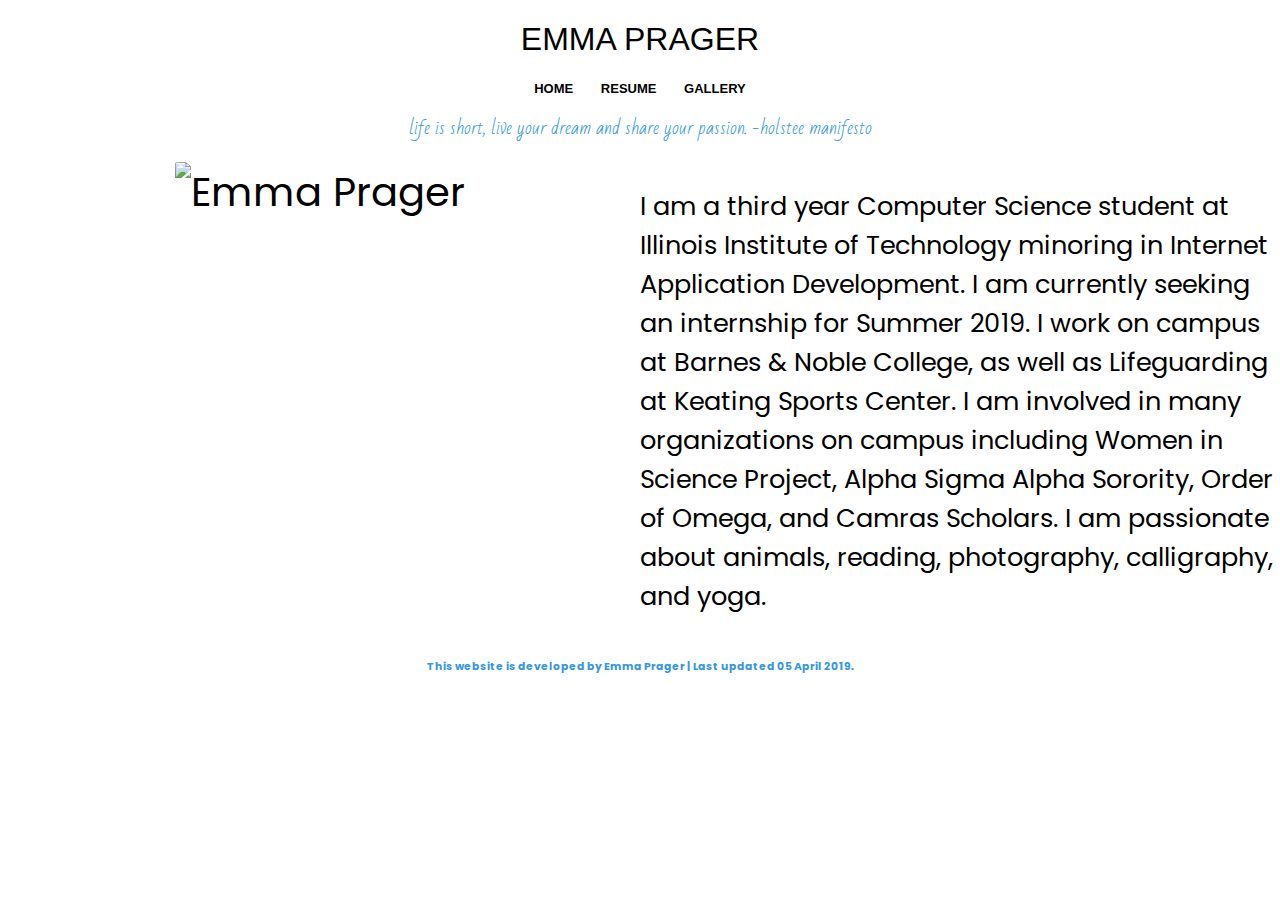
==== index.html @ ed0b5a12 "remove spaces around =" ====
<!DOCTYPE html>
<html lang="en">
  <head>
    <meta charset="UTF-8">
    <title>Emma Prager</title>
    <link rel="stylesheet" href="css/style.css">
		<link rel="stylesheet" type="text/css" href="css/normalize.css">
    <link rel="shortcut icon" href="images/icon.ico" type="image/ico" />
    <link href="https://fonts.googleapis.com/css?family=Bad+Script" rel="stylesheet"> 
    <link href="https://fonts.googleapis.com/css?family=Poppins:300" rel="stylesheet"> 
  </head>
  <body>
    <header>
      <h1>EMMA PRAGER</h1>
      <div class="navigation">
        <ul>
          <li><strong><a href="#">HOME</a></strong></li>
          <li><strong><a href="resume.html">RESUME</a></strong></li>
          <li><strong><a href="gallery.html">GALLERY</a></strong></li>
        </ul>
      </div>
      <div class="quote">
        life is short, live your dream and share your passion. -holstee manifesto <br />
      </div>
      <hr>
    </header>
    <div class="lefthalfcontent">
      <img src="images/welcome.jpg" id="welcome" alt="Emma Prager">
    </div>
    <div class="righthalfcontent">
      <p>I am a third year Computer Science student at Illinois Institute of Technology minoring in Internet Application Development.  I am currently seeking an internship for Summer 2019. I work on campus at Barnes & Noble College, as well as Lifeguarding at Keating Sports Center.  I am involved in many organizations on campus including Women in Science Project, Alpha Sigma Alpha Sorority, Order of Omega, and Camras Scholars.  I am passionate about animals, reading, photography, calligraphy, and yoga.</p>
    </div>
    <footer>
      <div class="footer">
        <h6>This website is developed by Emma Prager | Last updated 05 April 2019.</h6>
      </div>
    </footer>
  </body>
</html>
---- css/style.css ----
a:link, a:visited {
	color: black;
  text-decoration: none;
  padding: 1px 12px;
  text-align: center;
  display: inline-block;
}

a:hover, a:active {
  color:  #3498db ;
  text-decoration: none;
}

.quote{
	font-family:'Bad Script', cursive;
	font-size: large;
	color: #3498db;
  text-align: center;
}

h1 {
  text-align: center;
	font-family: Optima,Segoe,Segoe UI,Candara,Calibri,Arial,sans-serif; 
	font-weight: 300;
	font-size: x-large;
}

h2 {
  text-decoration: underline;
}

.navigation{
	font-family: Optima,Segoe,Segoe UI,Candara,Calibri,Arial,sans-serif;
	font-weight: 300;
  text-align: center;
  font-size: small;
}

.lefthalfcontent{
  width: 50%;
  min-height: 100%;
	float: left;
	font-family:'Poppins', sans-serif; 
	text-align: right;
  font-size: 2.5em;
  text-align: center;
}

.righthalfcontent{
  width: 50%;
  min-height: 100%;
	float: right;
	font-size: 1.6em;
	font-family: 'Poppins', sans-serif;  
	text-align: left;
}

.resume{
  width: 50%;
  min-height: 100%;
	float: right;
	font-family: 'Poppins', sans-serif;  
	text-align: left;
}

img {
  max-width: 100%;
  height: auto;
  border-radius: 2%;
}

#welcome {
  width: 70%;
}

.footer{
	clear: both;
	color:  #3498db;
	text-align: center;
  font-family: 'Poppins', sans-serif; 
  height: 50px;
	line-height: 50px;
}

.navigation ul {
  list-style-type: none;
  padding: 0;
  overflow: hidden;
}

.navigation ul li {
  display:inline;
}

hr { 
  border: 0; 
  height: 1px; 
  background-image: -webkit-linear-gradient(left, #f0f0f0, #8c8b8b, #f0f0f0);
  background-image: -moz-linear-gradient(left, #f0f0f0, #8c8b8b, #f0f0f0);
  background-image: -ms-linear-gradient(left, #f0f0f0, #8c8b8b, #f0f0f0);
  background-image: -o-linear-gradient(left, #f0f0f0, #8c8b8b, #f0f0f0); 
}

video {
  max-width: 100%;
  height: auto;
}

.gallery {
  display: block;
  margin-left: auto;
  margin-right: auto;
  text-align: center;
  width: 50%;
  height: auto;
  color: white;
}

.polaroid {
	border-radius: 5px;
  background-color:   #808b96;
  padding: 20px;
  font-family:'Poppins', sans-serif;
  margin-bottom: 20px;
}

.icons {
  width: 50%;
  height: auto;
  margin-left: auto;
  margin-right: auto;
  margin-bottom: 20px;
}
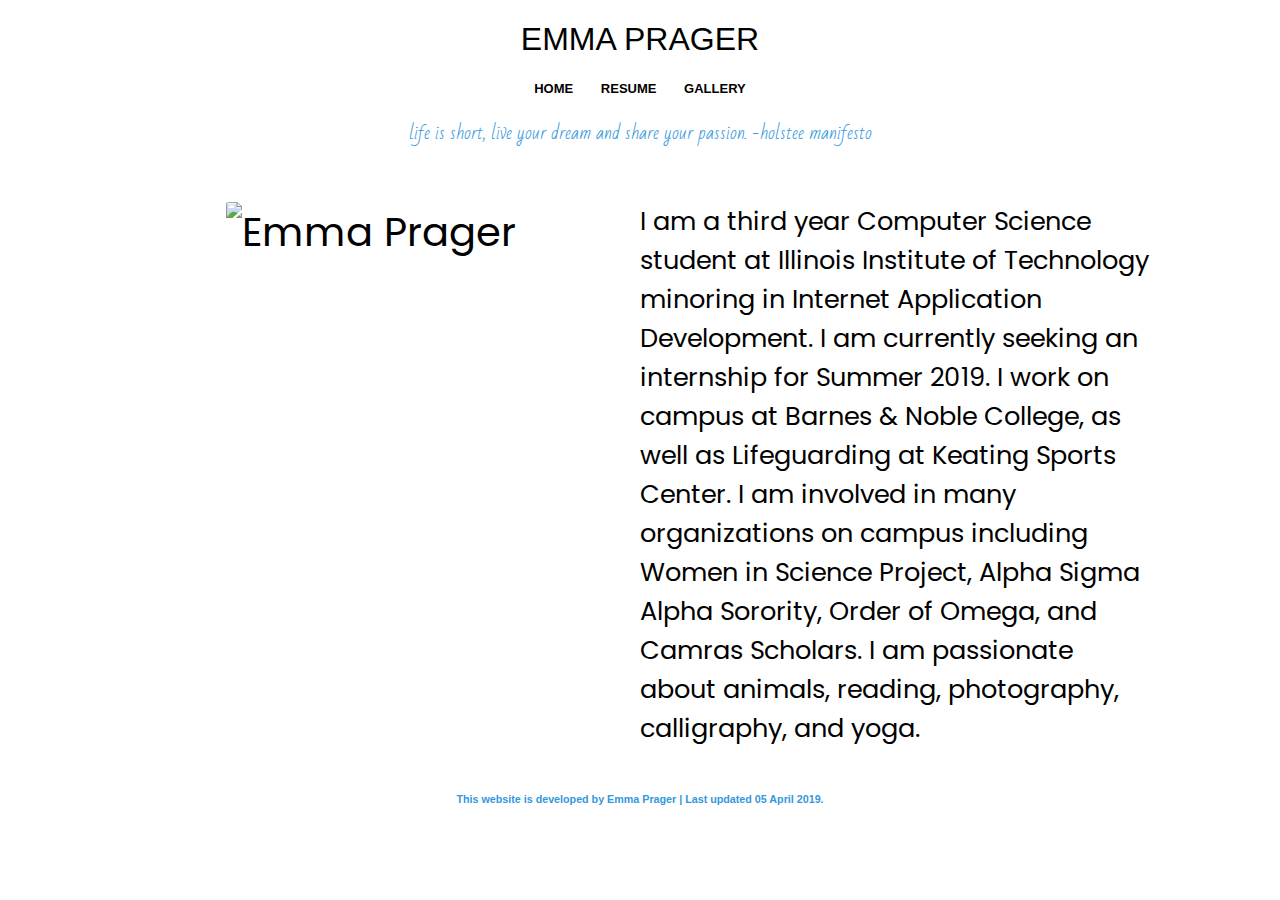
==== commit 1f7355a7: "change sections and divs" ====
--- a/index.html
+++ b/index.html
@@ -20,7 +20,7 @@
         </ul>
       </div>
       <div class="quote">
-        life is short, live your dream and share your passion. -holstee manifesto <br />
+        <p>life is short, live your dream and share your passion. -holstee manifesto</p>
       </div>
       <hr>
     </header>
@@ -31,9 +31,9 @@
       <p>I am a third year Computer Science student at Illinois Institute of Technology minoring in Internet Application Development.  I am currently seeking an internship for Summer 2019. I work on campus at Barnes & Noble College, as well as Lifeguarding at Keating Sports Center.  I am involved in many organizations on campus including Women in Science Project, Alpha Sigma Alpha Sorority, Order of Omega, and Camras Scholars.  I am passionate about animals, reading, photography, calligraphy, and yoga.</p>
     </div>
     <footer>
-      <div class="footer">
+      <section class="footer">
         <h6>This website is developed by Emma Prager | Last updated 05 April 2019.</h6>
-      </div>
+      </section>
     </footer>
   </body>
 </html>--- a/css/style.css
+++ b/css/style.css
@@ -22,7 +22,7 @@
   text-align: center;
 	font-family: Optima,Segoe,Segoe UI,Candara,Calibri,Arial,sans-serif; 
 	font-weight: 300;
-	font-size: x-large;
+  font-size: x-large;
 }
 
 h2 {
@@ -37,30 +37,38 @@
 }
 
 .lefthalfcontent{
-  width: 50%;
+  width: 38%;
   min-height: 100%;
-	float: left;
+  float: left;
+  position: relative;
 	font-family:'Poppins', sans-serif; 
 	text-align: right;
   font-size: 2.5em;
   text-align: center;
+  margin-left: 10%;
+  margin-right: 2%;
+  padding-top: 2%;
 }
 
 .righthalfcontent{
-  width: 50%;
+  width: 40%;
   min-height: 100%;
-	float: right;
+  float: right;
+  position: relative;
 	font-size: 1.6em;
 	font-family: 'Poppins', sans-serif;  
-	text-align: left;
+  text-align: left;
+  margin-right: 10%;
 }
 
 .resume{
-  width: 50%;
+  width: 40%;
   min-height: 100%;
-	float: right;
+  float: right;
+  position: relative;
 	font-family: 'Poppins', sans-serif;  
-	text-align: left;
+  text-align: left;
+  margin-right: 10%;
 }
 
 img {
@@ -77,9 +85,10 @@
 	clear: both;
 	color:  #3498db;
 	text-align: center;
-  font-family: 'Poppins', sans-serif; 
+  font-family: Optima,Segoe,Segoe UI,Candara,Calibri,Arial,sans-serif;
   height: 50px;
-	line-height: 50px;
+  line-height: 50px;
+  position: relative;
 }
 
 .navigation ul {
@@ -111,14 +120,15 @@
   margin-left: auto;
   margin-right: auto;
   text-align: center;
-  width: 50%;
+  width: 65%;
   height: auto;
   color: white;
+  position: relative;
 }
 
 .polaroid {
-	border-radius: 5px;
-  background-color:   #808b96;
+	border-radius: 2px;
+  background-color: black;
   padding: 20px;
   font-family:'Poppins', sans-serif;
   margin-bottom: 20px;
@@ -130,4 +140,8 @@
   margin-left: auto;
   margin-right: auto;
   margin-bottom: 20px;
+}
+
+#welcome {
+  width: 100%;
 }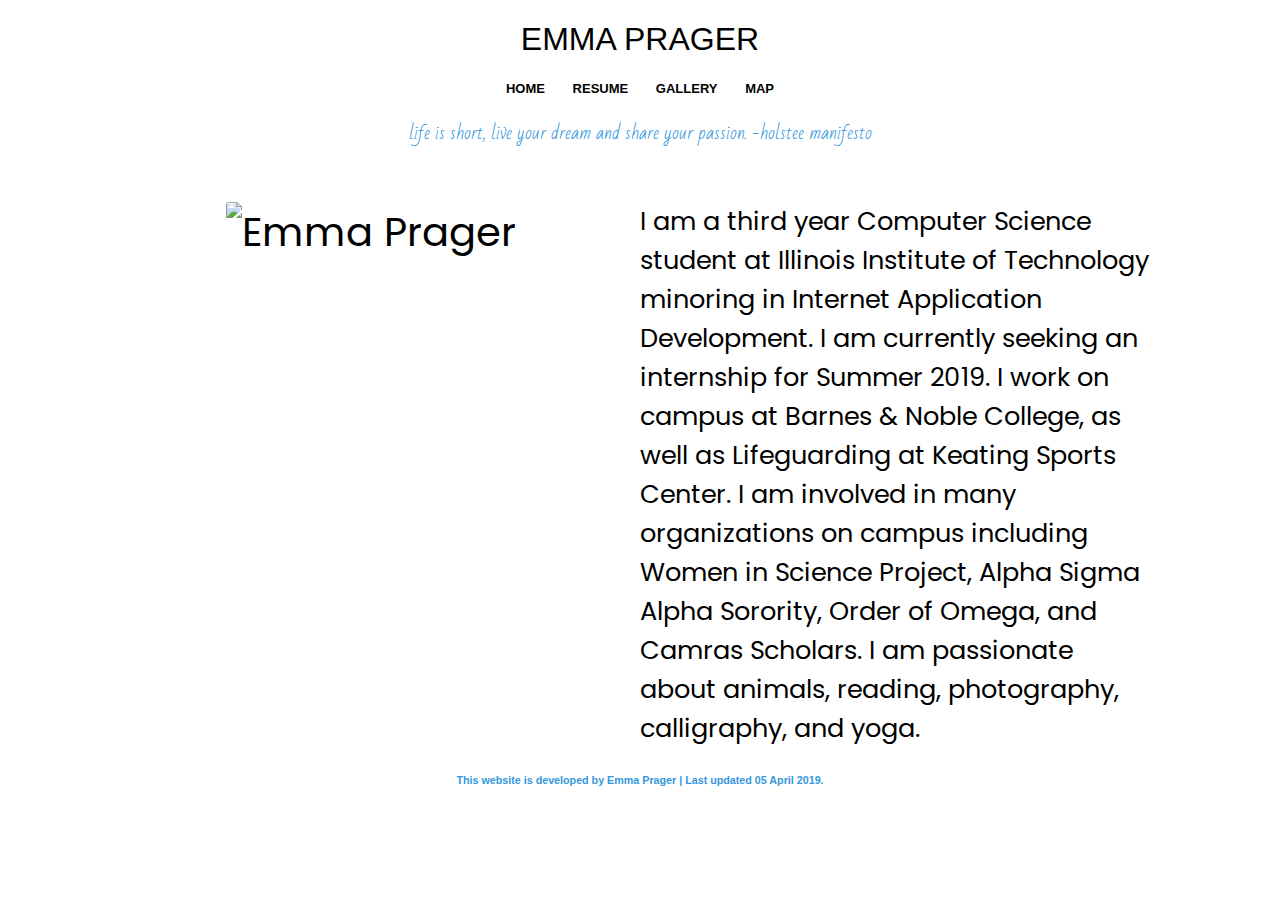
==== commit 652ea9db: "Create mobile.css" ====
--- a/index.html
+++ b/index.html
@@ -4,6 +4,7 @@
     <meta charset="UTF-8">
     <title>Emma Prager</title>
     <link rel="stylesheet" href="css/style.css">
+    <link rel="stylesheet" href="css/mobile.css">
 		<link rel="stylesheet" type="text/css" href="css/normalize.css">
     <link rel="shortcut icon" href="images/icon.ico" type="image/ico" />
     <link href="https://fonts.googleapis.com/css?family=Bad+Script" rel="stylesheet"> 
@@ -17,6 +18,7 @@
           <li><strong><a href="#">HOME</a></strong></li>
           <li><strong><a href="resume.html">RESUME</a></strong></li>
           <li><strong><a href="gallery.html">GALLERY</a></strong></li>
+          <li><strong><a href="map.html">MAP</a></strong></li>
         </ul>
       </div>
       <div class="quote">
--- a/css/style.css
+++ b/css/style.css
@@ -71,6 +71,17 @@
   margin-right: 10%;
 }
 
+.map {
+  display: block;
+  margin-left: auto;
+  margin-right: auto;
+  text-align: center;
+  width: 65%;
+  height: auto;
+  position: relative;
+  min-height: 100%;
+}
+
 img {
   max-width: 100%;
   height: auto;
@@ -86,8 +97,6 @@
 	color:  #3498db;
 	text-align: center;
   font-family: Optima,Segoe,Segoe UI,Candara,Calibri,Arial,sans-serif;
-  height: 50px;
-  line-height: 50px;
   position: relative;
 }
 
--- a/css/mobile.css
+++ b/css/mobile.css
@@ -0,0 +1,24 @@
+@media only screen and (max-width: 600px) {
+  .quote {
+    font-size: 80%;
+  }
+
+  .lefthalfcontent {
+    width: 90%;
+    margin-left: 5%;
+    margin-right: 5%;
+    text-align: center;
+  }
+
+  .righthalfcontent {
+    width: 90%;
+    margin-left: 5%;
+    margin-right: 5%;
+    text-align: center;
+    font-size: 100%;
+  }
+
+  .footer{
+    overflow: wrap;
+  }
+}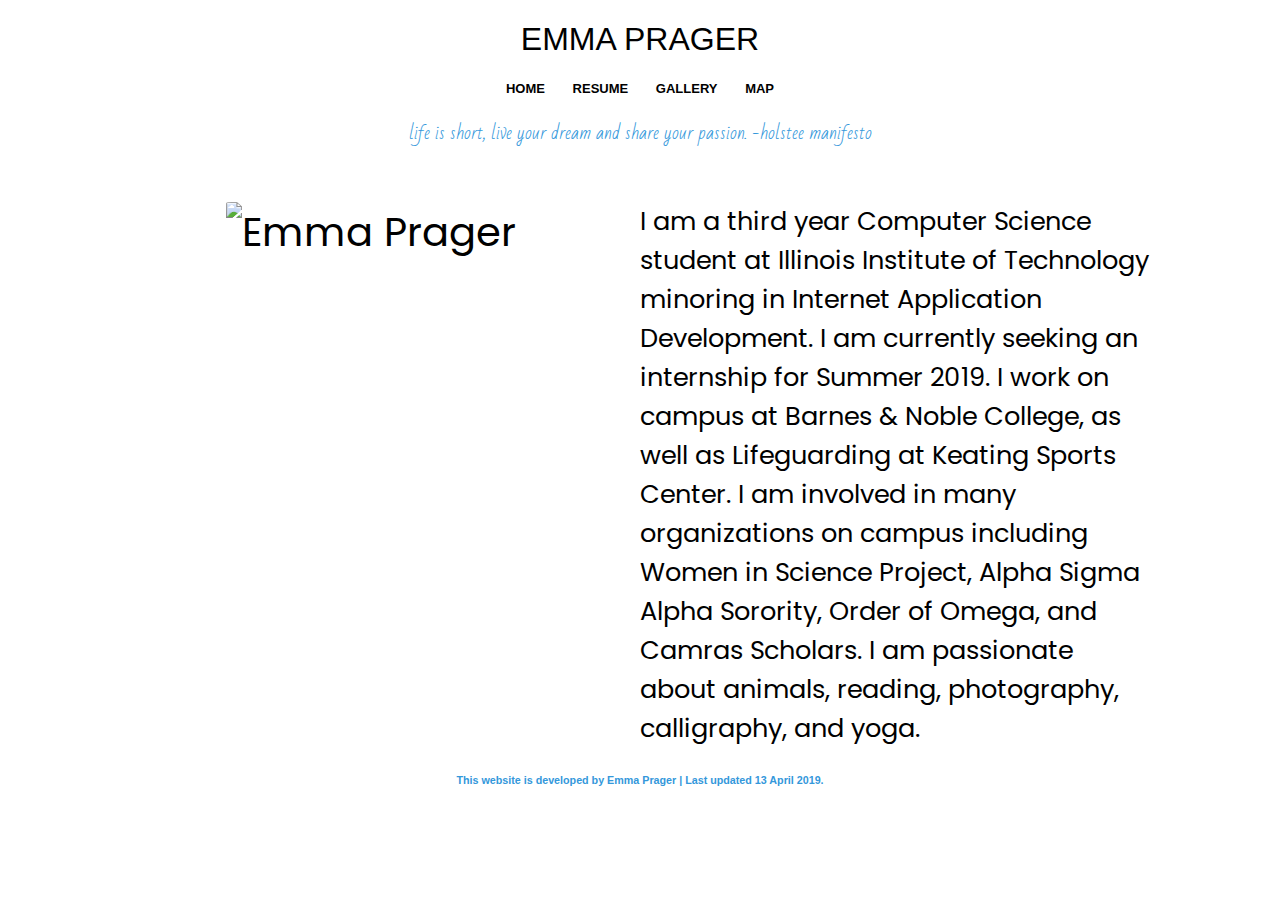
==== commit 39841fc6: "CSS validation & Update date" ====
--- a/index.html
+++ b/index.html
@@ -34,7 +34,7 @@
     </div>
     <footer>
       <section class="footer">
-        <h6>This website is developed by Emma Prager | Last updated 05 April 2019.</h6>
+        <h6>This website is developed by Emma Prager | Last updated 13 April 2019.</h6>
       </section>
     </footer>
   </body>
--- a/css/style.css
+++ b/css/style.css
@@ -71,15 +71,14 @@
   margin-right: 10%;
 }
 
-.map {
-  display: block;
-  margin-left: auto;
-  margin-right: auto;
-  text-align: center;
-  width: 65%;
-  height: auto;
-  position: relative;
-  min-height: 100%;
+.map #map {
+  height: 100%;
+}
+
+.map html, body {
+  height: 100%;
+  margin: 0;
+  padding: 0;
 }
 
 img {
--- a/css/mobile.css
+++ b/css/mobile.css
@@ -1,4 +1,4 @@
-@media only screen and (max-width: 600px) {
+@media only screen and (max-width: 400px) {
   .quote {
     font-size: 80%;
   }
@@ -18,7 +18,76 @@
     font-size: 100%;
   }
 
-  .footer{
-    overflow: wrap;
+  .icons {
+    display: none;
+  }
+
+  .resume {
+    width: 90%;
+    margin-left: 5%;
+    margin-right: 5%;
+    text-align: left;
+    font-size: 100%;
+  }
+
+  .gallery {
+    width: 90%;
+    margin-left: 5%;
+    margin-right: 5%;
+  }
+
+  .polaroid {
+    font-size: small;
+    border-radius: 4px;
+    padding: 10px;
+  }
+}
+
+@media only screen and (max-width: 800px) {
+  .quote {
+    font-size: 90%;
+  }
+
+  .lefthalfcontent {
+    width: 90%;
+    margin-left: 5%;
+    margin-right: 5%;
+    text-align: center;
+  }
+
+  .righthalfcontent {
+    width: 90%;
+    margin-left: 5%;
+    margin-right: 5%;
+    text-align: center;
+    font-size: 100%;
+  }
+
+  .icons {
+    display: none;
+  }
+
+  .resume {
+    width: 70%;
+    margin-left: 15%;
+    margin-right: 15%;
+    text-align: left;
+    font-size: 100%;
+  }
+
+  .gallery {
+    width: 90%;
+    margin-left: 5%;
+    margin-right: 5%;
+  }
+
+  .polaroid {
+    font-size: small;
+    border-radius: 4px;
+    padding: 10px;
+  }
+
+  #welcome {
+    width: 464px;
   }
 }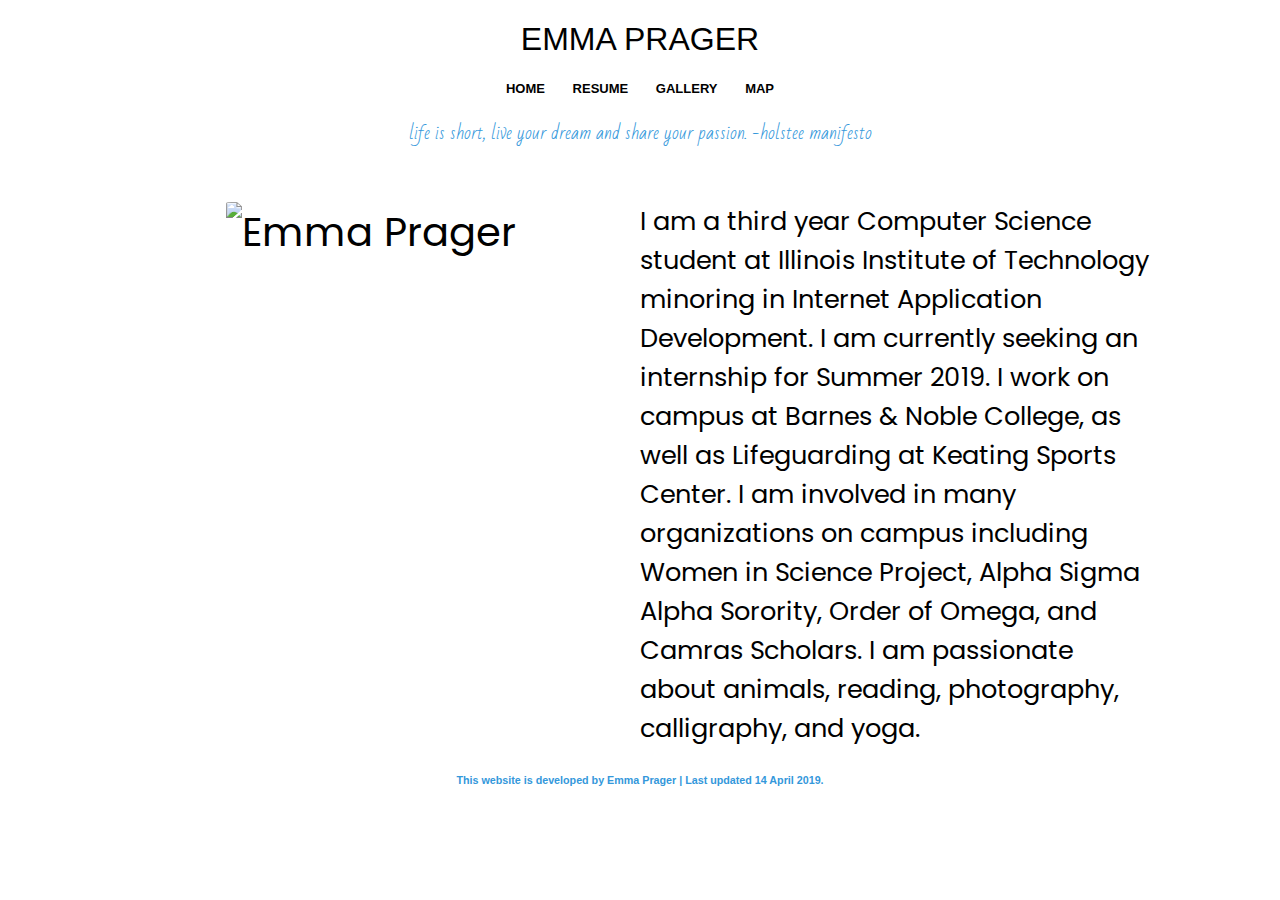
==== commit efa2c583: "Update script.js" ====
--- a/index.html
+++ b/index.html
@@ -3,6 +3,7 @@
   <head>
     <meta charset="UTF-8">
     <title>Emma Prager</title>
+    <script src="script.js"></script>
     <link rel="stylesheet" href="css/style.css">
     <link rel="stylesheet" href="css/mobile.css">
 		<link rel="stylesheet" type="text/css" href="css/normalize.css">
@@ -34,7 +35,7 @@
     </div>
     <footer>
       <section class="footer">
-        <h6>This website is developed by Emma Prager | Last updated 13 April 2019.</h6>
+        <h6>This website is developed by Emma Prager | Last updated 14 April 2019.</h6>
       </section>
     </footer>
   </body>
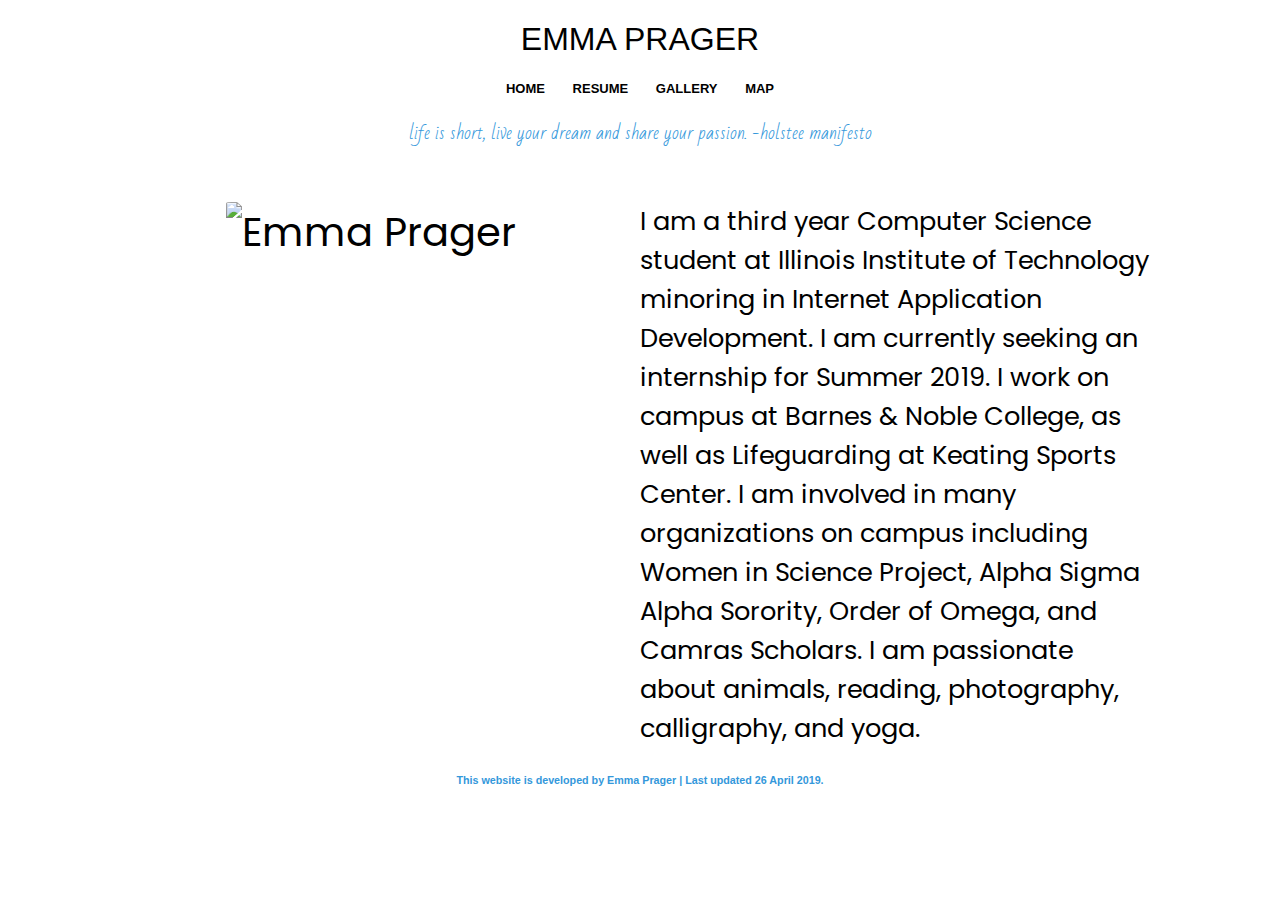
==== commit 4f8241d9: "Update date in footer" ====
--- a/index.html
+++ b/index.html
@@ -35,7 +35,7 @@
     </div>
     <footer>
       <section class="footer">
-        <h6>This website is developed by Emma Prager | Last updated 14 April 2019.</h6>
+        <h6>This website is developed by Emma Prager | Last updated 26 April 2019.</h6>
       </section>
     </footer>
   </body>
--- a/css/style.css
+++ b/css/style.css
@@ -152,4 +152,113 @@
 
 #welcome {
   width: 100%;
+}
+
+/*Photo Slider--------------------------------------*/
+* {box-sizing:border-box}
+
+/* Slideshow container */
+.slideshow-container {
+  max-width: 1000px;
+  position: relative;
+  margin: auto;
+}
+
+/* Hide the images by default */
+.mySlides {
+  display: none;
+}
+
+#start {
+  display: block;
+}
+
+/* Next & previous buttons */
+.prev, .next {
+  cursor: pointer;
+  position: absolute;
+  top: 50%;
+  width: auto;
+  margin-top: -22px;
+  padding: 16px;
+  color: white;
+  font-weight: bold;
+  font-size: 18px;
+  transition: 0.6s ease;
+  border-radius: 0 3px 3px 0;
+  user-select: none;
+}
+
+/* Position the "next button" to the right */
+.prev {
+  left: 0;
+  border-radius: 3px 0 0 3px;
+}
+
+/* Position the "next button" to the right */
+.next {
+  right: 0;
+  border-radius: 3px 0 0 3px;
+}
+
+/* On hover, add a black background color with a little bit see-through */
+.prev:hover, .next:hover {
+  background-color: rgba(0,0,0,0.8);
+}
+
+/* Caption text */
+.text {
+  color: #f2f2f2;
+  font-size: 15px;
+  padding: 8px 12px;
+  position: absolute;
+  bottom: 8px;
+  width: 100%;
+  text-align: center;
+}
+
+/* Number text (1/3 etc) */
+.numbertext {
+  color: #f2f2f2;
+  font-size: 12px;
+  padding: 8px 12px;
+  position: absolute;
+  top: 0;
+  background-color: black;
+  border-radius: 2px;
+}
+
+/* The dots/bullets/indicators */
+.dot {
+  text-align:center;
+  cursor: pointer;
+  height: 15px;
+  width: 15px;
+  margin: 0 2px;
+  background-color: #bbb;
+  border-radius: 50%;
+  display: inline-block;
+  transition: background-color 0.6s ease;
+}
+
+.active, .dot:hover {
+  background-color: #717171;
+}
+
+/* Fading animation */
+.fade {
+  -webkit-animation-name: fade;
+  -webkit-animation-duration: 1.5s;
+  animation-name: fade;
+  animation-duration: 1.5s;
+}
+
+@-webkit-keyframes fade {
+  from {opacity: .4}
+  to {opacity: 1}
+}
+
+@keyframes fade {
+  from {opacity: .4}
+  to {opacity: 1}
 }